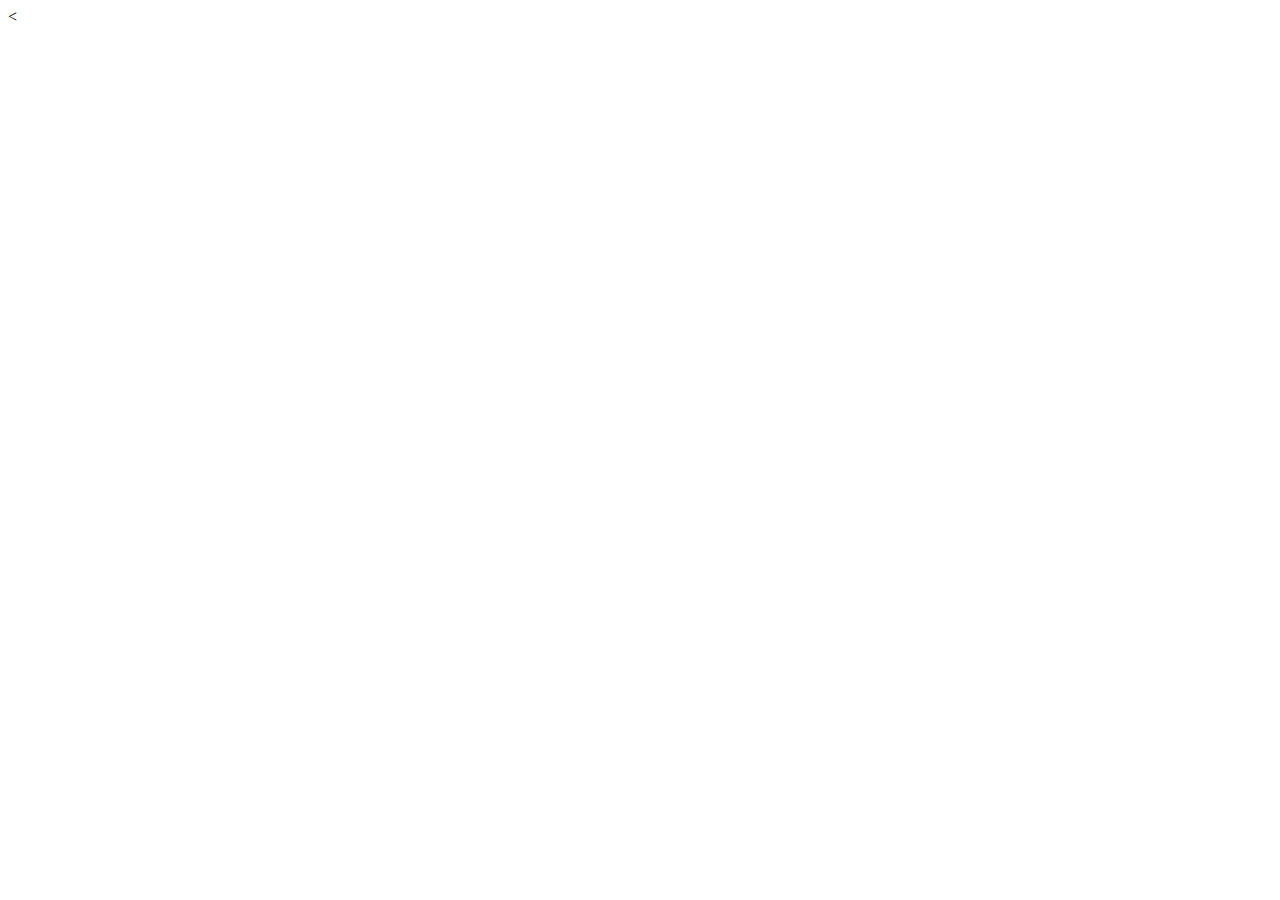
==== index.html @ 53fa1a2a "Atividade 5" ====
<<!DOCTYPE html>
<html>
<head>
    <meta charset="utf-8" />
    <meta http-equiv="X-UA-Compatible" content="IE=edge">
    <title>Page Title</title>
    <meta name="viewport" content="width=device-width, initial-scale=1">
    <link rel="stylesheet" type="text/css" media="screen" href="main.css" />
    <script src="main.js"></script>
</head>
<body>
    
</body>
</html>
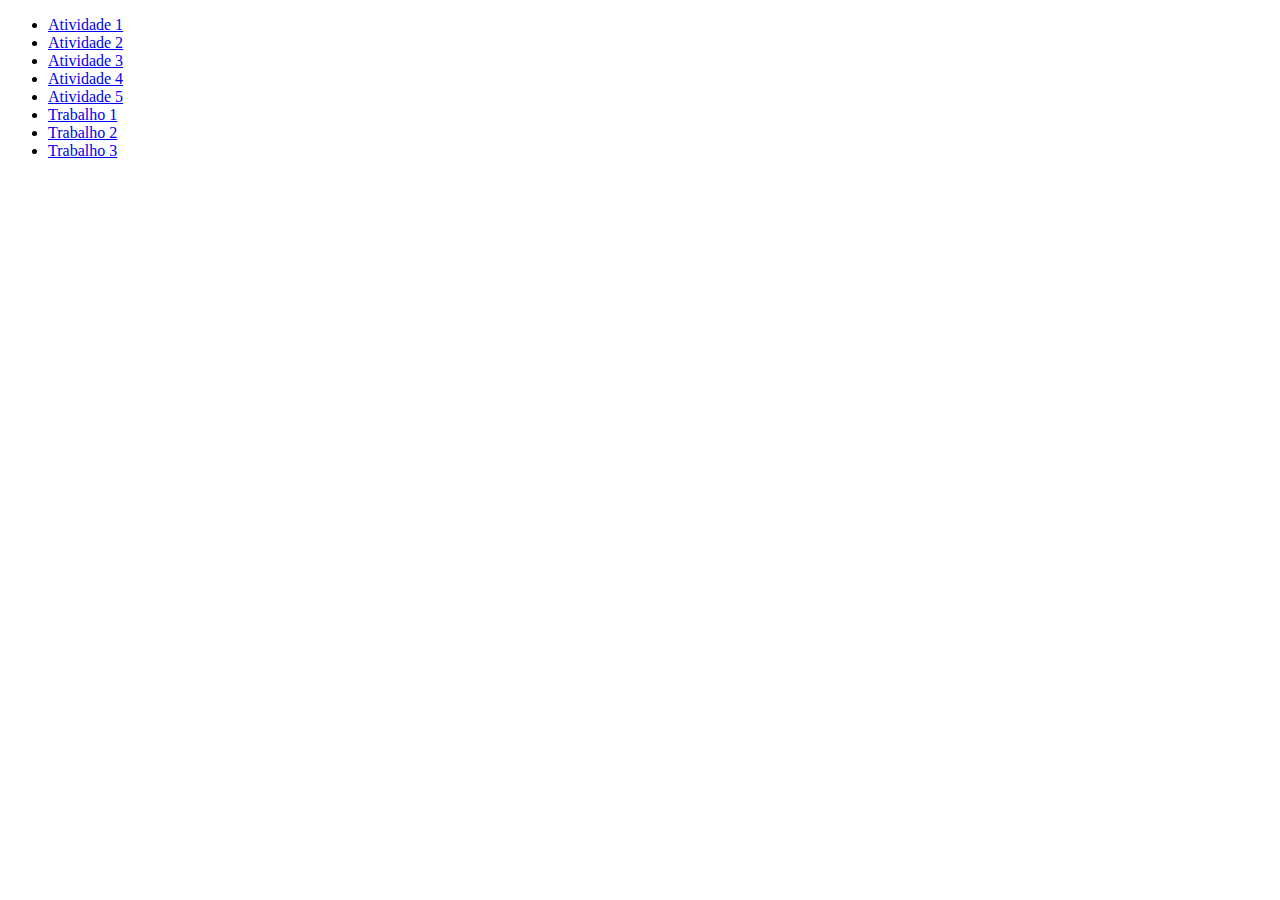
==== commit c493356b: "INICIANDO TRABALHO 3" ====
--- a/index.html
+++ b/index.html
@@ -1,14 +1,23 @@
-<<!DOCTYPE html>
+<!DOCTYPE html>
 <html>
 <head>
     <meta charset="utf-8" />
     <meta http-equiv="X-UA-Compatible" content="IE=edge">
-    <title>Page Title</title>
+    <title>TRABALHOS</title>
     <meta name="viewport" content="width=device-width, initial-scale=1">
     <link rel="stylesheet" type="text/css" media="screen" href="main.css" />
     <script src="main.js"></script>
 </head>
 <body>
-    
+    <ul>
+        <li><a href="atividade1/">Atividade 1</a></li>
+        <li><a href="atividade2/">Atividade 2</a></li>
+        <li><a href="atividade3/">Atividade 3</a></li>
+        <li><a href="atividade4/">Atividade 4</a></li>
+        <li><a href="atividade5/">Atividade 5</a></li>
+        <li><a href="Trabalho1/">Trabalho 1</a></li>
+        <li><a href="Trabalho2/">Trabalho 2</a></li>
+        <li><a href="Trabalho3/">Trabalho 3</a></li>
+    </ul>
 </body>
 </html>